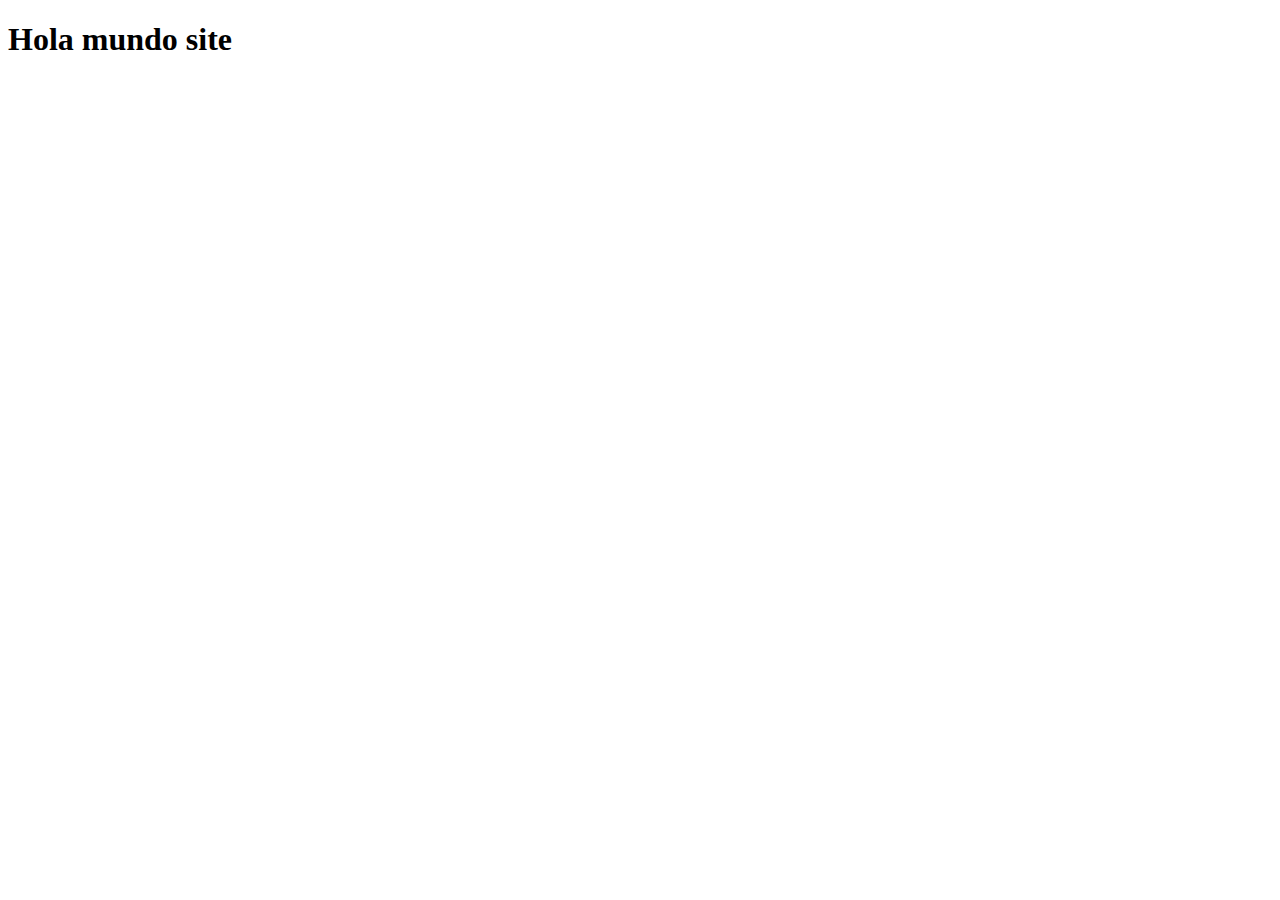
==== site/index.html @ 7c55f178 "creacion de la carpeta site e index" ====
<!DOCTYPE html>
<html lang="en">
<head>
  <meta charset="UTF-8">
  <meta http-equiv="X-UA-Compatible" content="IE=edge">
  <meta name="viewport" content="width=device-width, initial-scale=1.0">
  <title>Coursera Test</title>
</head>
<body>
  <h1>Hola mundo site</h1>
</body>
</html>
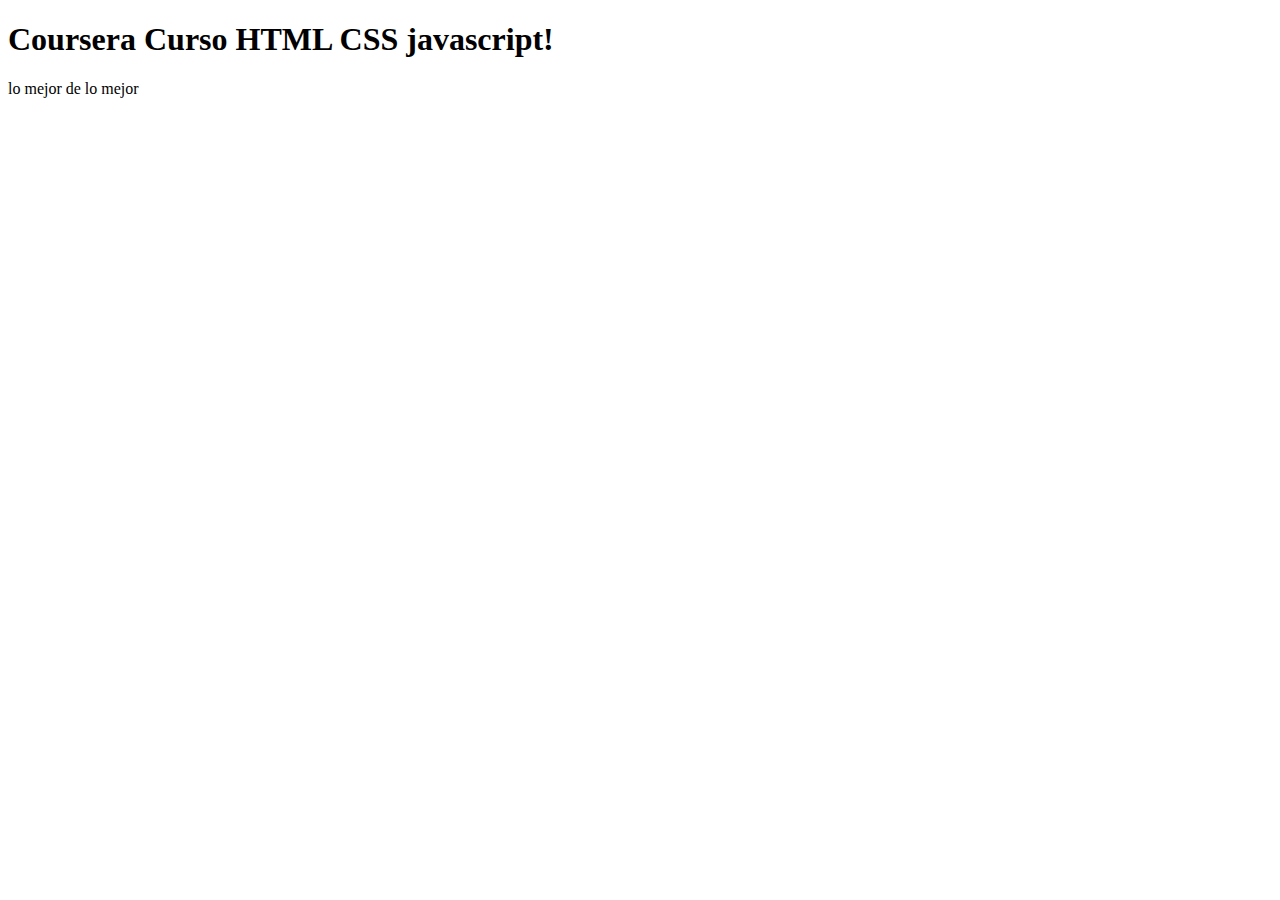
==== commit e2764e7d: "Module 2 Coding Assignment" ====
--- a/site/index.html
+++ b/site/index.html
@@ -4,9 +4,11 @@
   <meta charset="UTF-8">
   <meta http-equiv="X-UA-Compatible" content="IE=edge">
   <meta name="viewport" content="width=device-width, initial-scale=1.0">
+  
   <title>Coursera Test</title>
 </head>
 <body>
-  <h1>Hola mundo site</h1>
+  <h1>Coursera Curso HTML CSS javascript!</h1>
+  <p>lo mejor de lo mejor</p>
 </body>
 </html>
